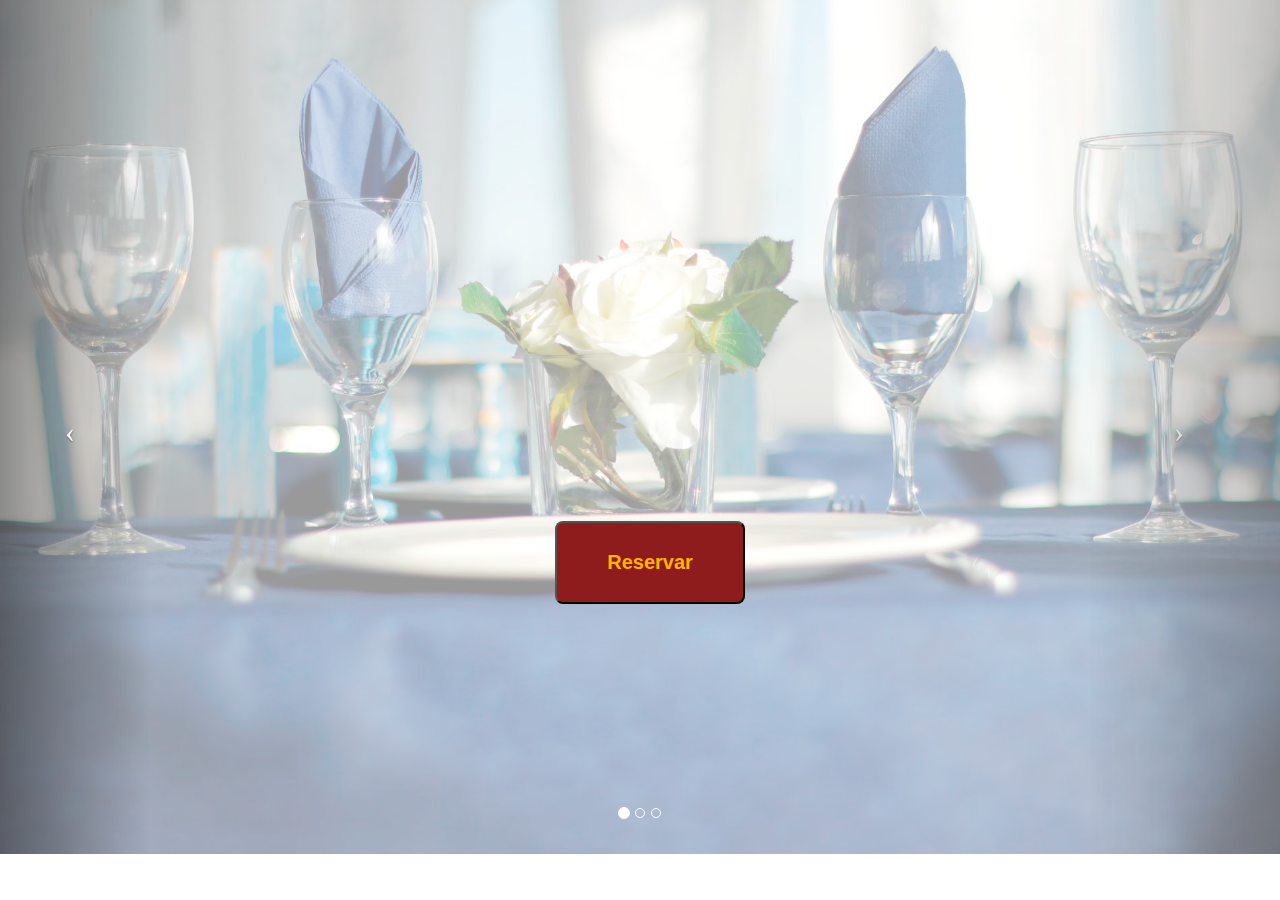
==== AlimFaster/index.html @ 8219fe0e "Rename index to index.html" ====
<!DOCTYPE html>
<html lang="en">

<head>

    <meta charset="utf-8">
    <meta http-equiv="X-UA-Compatible" content="IE=edge">
    <meta name="viewport" content="width=device-width, initial-scale=1">
    <meta name="description" content="">
    <meta name="author" content="">

    <title>Reserva Online - Restaurant</title>

    <!-- Bootstrap Core CSS -->
    <link href="css/bootstrap.css" rel="stylesheet">

    <!-- Custom CSS -->
    <link href="css/full-slider.css" rel="stylesheet">
	<link href="css/styleRestaurant.css" rel="stylesheet">

    <!-- HTML5 Shim and Respond.js IE8 support of HTML5 elements and media queries -->
    <!-- WARNING: Respond.js doesn't work if you view the page via file:// -->
    <!--[if lt IE 9]>
        <script src="https://oss.maxcdn.com/libs/html5shiv/3.7.0/html5shiv.js"></script>
        <script src="https://oss.maxcdn.com/libs/respond.js/1.4.2/respond.min.js"></script>
    <![endif]-->

</head>

<body>

   
    <!-- Full Page Image Background Carousel Header -->
    <header id="myCarousel" class="carousel slide">
        <!-- Indicators -->
        <ol class="carousel-indicators">
            <li data-target="#myCarousel" data-slide-to="0" class="active"></li>
            <li data-target="#myCarousel" data-slide-to="1"></li>
            <li data-target="#myCarousel" data-slide-to="2"></li>
        </ol>

        <!-- Wrapper for Slides -->
        <div class="carousel-inner">
            <div class="item active">
                <!-- Set the first background image using inline CSS below. -->
                 <img class="opacidadImg" src="img/5.jpg">
                <div class="carousel-caption">
                    <button class="objetoFormReservar">Reservar</button>
                </div>
            </div>
            <div class="item">
                <!-- Set the third background image using inline CSS below. -->
               <img class="opacidadImg" src="img/1.jpg">
                <div class="carousel-caption">
                    <button class="objetoFormReservar">Reservar</button>
                </div>
            </div>
			 <div class="item">
                <!-- Set the third background image using inline CSS below. -->
               <img class="opacidadImg" src="img/2.jpg">
                <div class="carousel-caption">
                    <button class="objetoFormReservar">Reservar</button>
                </div>
            </div>
			</div>

        <!-- Controls -->
        <a class="left carousel-control" href="#myCarousel" data-slide="prev">
            <span class="icon-prev"></span>
        </a>
        <a class="right carousel-control" href="#myCarousel" data-slide="next">
            <span class="icon-next"></span>
        </a>

    </header>
   
    </div>
    <!-- /.container -->

    <!-- jQuery -->
    <script src="js/jquery.js"></script>

    <!-- Bootstrap Core JavaScript -->
    <script src="js/bootstrap.min.js"></script>
	
    <!-- Script to Activate the Carousel -->
    <script>
    $('.carousel').carousel({
        interval: 3500 //changes the speed
    })
    </script>

</body>

</html>
---- AlimFaster/css/styleRestaurant.css ----
body{ 
   
font-size:14px;}

.izquierda{ position:absolute; left:0; bottom:0;}
.derecha{ position:absolute; right:0; bottom:0; background-color:green !important;}
.estiloDiv{margin-left 10px}
.bordeBoton{padding 2px; border-color:#752933 !important;}
.listado{padding 2px; border-color:#752933}
.mifondo{ background-color:#752933}
.home{ background-image:url(../img/home.png)}

.clear{ clear:left;}
.left{ width:150px; text-align:left;}
.left, .cont-mesas{float:left}
.cont-mesas{width:350px !important;}
.miform{ width:500px; margin:auto;}
@media all and (max-width: 900px){
	.prueba{ background-color:BLUE; display:block;}
	
}


@media all and (max-width: 600px){
	.prueba{ background-color:GREEN; display:block;}
	
}


@media all and (max-width: 250px){
	
	.prueba{ background-color:YELLOW; display:block;}
}

.bannerSuperior{
	background-color:#752933;
	padding-top:30px;
	padding-bottom:30px;
}


.fondoPantalla{
	background: rgba(241,231,103,1);
background: -moz-linear-gradient(left, rgba(241,231,103,1) 0%, rgba(254,182,69,1) 100%);
background: -webkit-gradient(left top, right top, color-stop(0%, rgba(241,231,103,1)), color-stop(100%, rgba(254,182,69,1)));
background: -webkit-linear-gradient(left, rgba(241,231,103,1) 0%, rgba(254,182,69,1) 100%);
background: -o-linear-gradient(left, rgba(241,231,103,1) 0%, rgba(254,182,69,1) 100%);
background: -ms-linear-gradient(left, rgba(241,231,103,1) 0%, rgba(254,182,69,1) 100%);
background: linear-gradient(to right, rgba(241,231,103,1) 0%, rgba(254,182,69,1) 100%);
filter: progid:DXImageTransform.Microsoft.gradient( startColorstr='#f1e767', endColorstr='#feb645', GradientType=1 );

}

.estiloTexto{
	
}

.label{
	font-family: "Comic Sans MS", cursive, sans-serif;
	
}

/*Formulario Login*/

.gridBotonForm{
  padding-top: 70px;
  padding-bottom: 50px;
  padding-left:32%;
  background-color: #BADAFF;
 
}

.opacidadImg{
	filter: alpha(opacity=50);
  opacity: .4;
}

.objetoFormReservar{
	margin-top: 10px;
	padding-left: 50px;
	padding-right: 50px;
	padding-top: 25px;
    padding-bottom: 25px;
	margin-bottom: 200px;
  border-radius: 8px;
  margin-left:20px;
  font-size: 20px;
  font-weight: bold;
  background-color: #8E1C1C;
  
}

.objetoFormRegistrase{
	margin-top: 10px;
	padding: 10px;
    margin-bottom: 10px;
  border-radius: 8px;
  margin-left:20px;
  font-size: 16px;
  font-weight: bold;
  background-color: #8E1C1C;
  
}

.objetoFormReservar:hover {
    background-color: #8E1C1C; 
    color: white;
}

.objetoFormRegistrase:hover {
    background-color: #8E1C1C; 
    color: white;
}

.objFormCaja1{
	  margin-left:40px;
	  margin-top: 10px;
	  padding-top: 7px;
  padding-bottom: 7px;
}

.objFormCaja2{
	  margin-left:15px;
	  margin-top: 10px;
	  padding-top: 7px;
  padding-bottom: 7px;
}


/*Formulario de Registro*/

.FormRegistro{
  padding-top: 30px;
  padding-bottom: 30px;
  padding-left:32%;
 
}

.tablaForm{
	border-collapse: separate; 
	border-spacing: 10px;
	padding-left:60px;
	padding-right:60px;
	padding-top:20px;
	padding-bottom:20px;
	font-family: "Comic Sans MS", cursive, sans-serif;
	font-size:16px;
}

.objFormCaja{
	 
	  margin-top: 3px;
	  padding-top: 4px;
  padding-bottom: 4px;
  background-color: #DEE4EC;
}

.objetoFormRegistrar{
	margin-top: 10px;
	padding: 10px;
    margin-bottom: 10px;
  border-radius: 8px;
  margin-left:30px;
  font-size: 16px;
  font-weight: bold;
  background-color: #4665FB;
  
}

.objetoFormHome{
	margin-top: 10px;
	padding: 10px;
    margin-bottom: 10px;
  border-radius: 8px;
  margin-left:40px;
  font-size: 16px;
  font-weight: bold;
  background-color: #4665FB;
  
}

.objetoFormRegistrar:hover {
    background-color: #4665FB; 
    color: white;
}

.objetoFormHome:hover {
    background-color: #4665FB; 
    color: white;
}

.imgIzquierda{
    float: left;
    margin:30px 10px 40px 180px;
}

.imgCentro{
	float: left;
    margin:30px 10px 40px 180px;
}

.imgDerecha{
	float: left;
    margin:30px 10px 40px 180px;
}

.bordeDiv{
	border:2px;
	border-color: #000000;
}

/*MENU VERTICAL*/

#nav {
	margin-top:15px;
    border:3px solid #3e4547;
    box-shadow:2px 2px 8px #000000;
    border-radius:3px;
    -moz-border-radius:3px;
    -webkit-border-radius:3px;
}
#nav, #nav ul {
    list-style:none;
    padding:0;
    width:200px;
}
#nav ul {
    position:relative;
    z-index:-1;
}
#nav li {
    position:relative;
    z-index:100;
}
#nav ul li {
    margin-top:-23px;

    -moz-transition:  0.4s linear 0.4s;
    -ms-transition: 0.4s linear 0.4s;
    -o-transition: 0.4s linear 0.4s;
    -webkit-transition: 0.4s linear 0.4s;
    transition: 0.4s linear 0.4s;
}
#nav li a {
    background-color:#94393d;
	border:3px solid #3e4547;
	font-family: "Comic Sans MS", cursive, sans-serif;
	font-size:22px;
	padding: 15px;
    color:#fff;
    display:block;
    font-weight:bold;
    line-height:28px;
    outline:0;
    text-decoration:none;
}

}

#nav li a:hover {
    background-color:#bcbdc1;
}
#nav ul li a {
    background-color:#eee;
    border-bottom:1px solid #ccc;
    color:#000;
    font-size:11px;
    line-height:22px;
}
#nav ul li a:hover {
    background-color:#ddd;
    color:#444;
}
#nav ul li a img {
    background: url("../images/bulb.png") no-repeat;
    border-width:0px;
    height:16px;
    line-height:22px;
    margin-right:5px;
    vertical-align:middle;
    width:16px;
}
#nav ul li:nth-child(odd) a img {
    background:url("../images/bulb2.png") no-repeat;
}
#nav a.sub:focus {
    background:#bcbdc1;
    outline:0;
}
#nav a:focus ~ ul li {
    margin-top:0;

    -moz-transition:  0.4s linear;
    -ms-transition: 0.4s linear;
    -o-transition: 0.4s linears;
    -webkit-transition: 0.4s linears;
    transition: 0.4s linear;
}
#nav a:focus + img, #nav a:active + img {
    display:block;
}
#nav a.sub:active {
    background:#bcbdc1;
    outline:0;
}
#nav a:active ~ ul li {
    margin-top:0;
}
#nav ul:hover li {
    margin-top:0;
}

/****************/

.footer{
	color: #ffffff;
	background-color: #752933;
	padding-top: 10px;
	text-align: center;
	font-family: "Comic Sans MS", cursive, sans-serif;
}
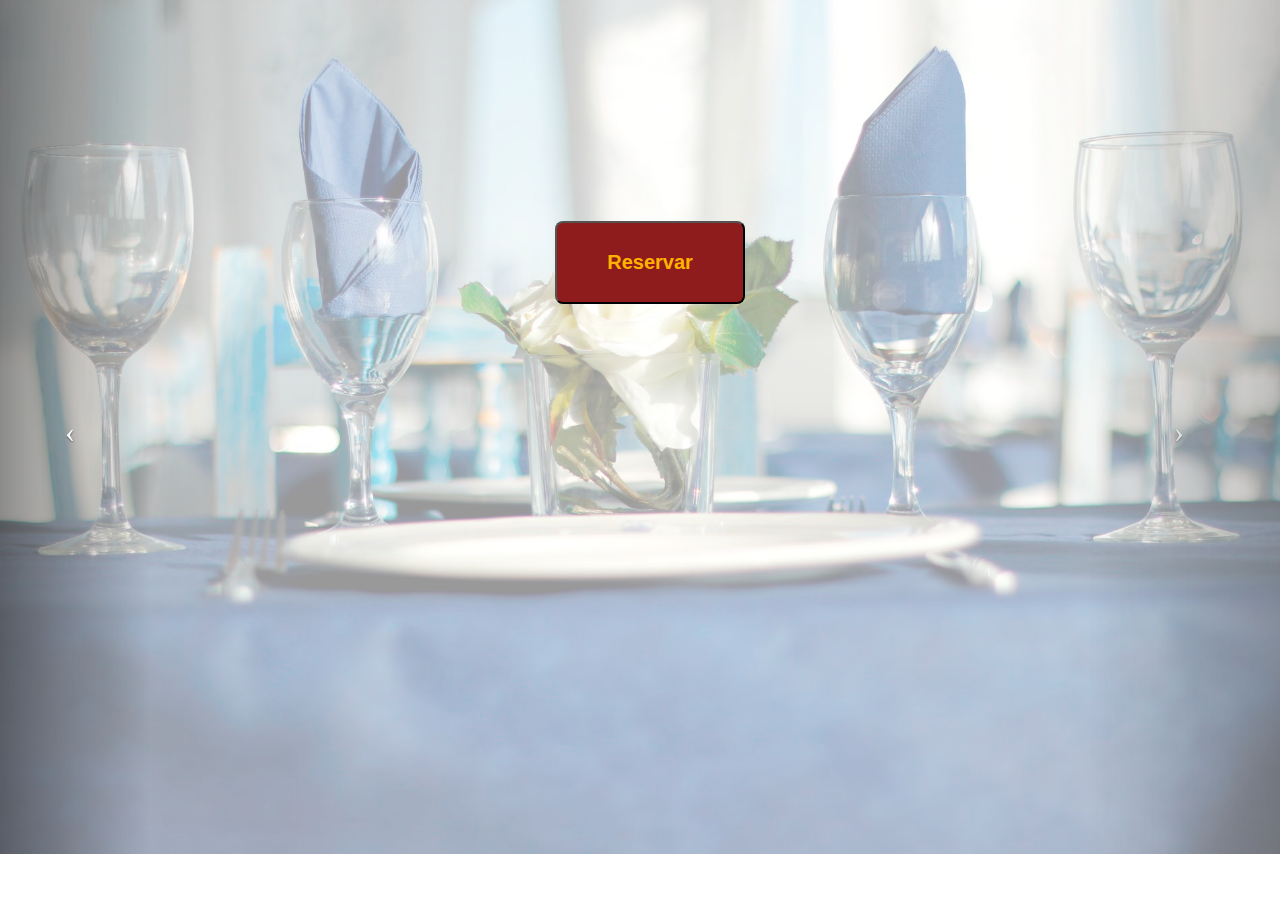
==== commit e0cd826f: "Update index.html" ====
--- a/AlimFaster/index.html
+++ b/AlimFaster/index.html
@@ -33,12 +33,6 @@
     <!-- Full Page Image Background Carousel Header -->
     <header id="myCarousel" class="carousel slide">
         <!-- Indicators -->
-        <ol class="carousel-indicators">
-            <li data-target="#myCarousel" data-slide-to="0" class="active"></li>
-            <li data-target="#myCarousel" data-slide-to="1"></li>
-            <li data-target="#myCarousel" data-slide-to="2"></li>
-        </ol>
-
         <!-- Wrapper for Slides -->
         <div class="carousel-inner">
             <div class="item active">
--- a/AlimFaster/css/styleRestaurant.css
+++ b/AlimFaster/css/styleRestaurant.css
@@ -81,7 +81,7 @@
 	padding-right: 50px;
 	padding-top: 25px;
     padding-bottom: 25px;
-	margin-bottom: 200px;
+	margin-bottom: 500px;
   border-radius: 8px;
   margin-left:20px;
   font-size: 20px;
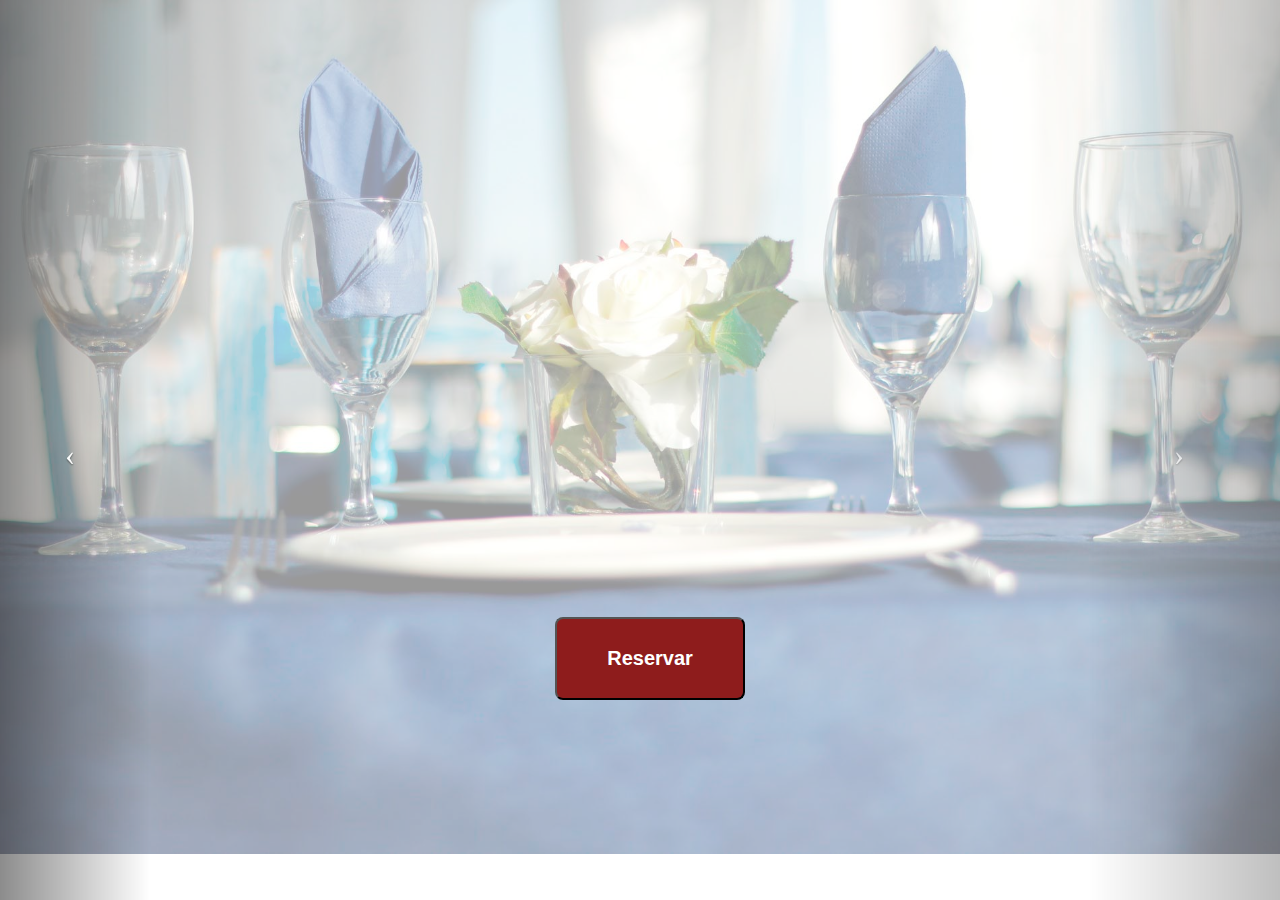
==== commit f769699c: "RDFa al home de la pagina" ====
--- a/AlimFaster/index.html
+++ b/AlimFaster/index.html
@@ -6,10 +6,19 @@
     <meta charset="utf-8">
     <meta http-equiv="X-UA-Compatible" content="IE=edge">
     <meta name="viewport" content="width=device-width, initial-scale=1">
-    <meta name="description" content="">
-    <meta name="author" content="">
+    <meta http-equiv="Refresh" content="300"> <!--Se refrescara la pagina cada 300 segundos es decir 5 minutos-->
+    <meta name="application-name" content="Reserva de mesas,pedidos de menus personalizados  y pagos via online para restaurantes gourmet">
+    <meta name="author" content="Claudia Torres, clao91torrestorres@gmail.com" /> 
+    <meta name="copyright" content="AlimFaster"> <!--Nombre de la compa�ia-->
+    <meta name="organization" content="AlimFaster S.A." /> <!--Nombre de la Organizacion-->
+    <meta name="language" content="es-ES" /> <!--Lenguaje de la pagina web espa�ol-->
+    <meta name="classification" content="Reservas">
+    <meta name="description" content="Reservas de servicio de pedidos a restaurantes de comidas gourmet" /> <!--Descripcion de la pagina web-->
+    <meta name="generator" content="Bloc de notas"> <!--Cual es la herramienta que se utiliza para editar, crear la pagina web-->
+    <meta name="keywords" content="restaurantes gourmet,reserva de pedidos gourmet, reservas de restaurantes gourmet, reservas y pagos online de restaurantes gourmet, personalizacion de pedidos de menus gourmet" /> <!--Palabras claves para que los navegadores puedan identificar y rankear nuestra pagina web-->
+    <meta name="robots" content="index,follow"> <!--etiqueta que sirve para que los bucadores puedan recorrer tu pagina web-->
 
-    <title>Reserva Online - Restaurant</title>
+    <title>Home reserva Online - Restaurante</title>
 
     <!-- Bootstrap Core CSS -->
     <link href="css/bootstrap.css" rel="stylesheet">
--- a/AlimFaster/css/full-slider.css
+++ b/AlimFaster/css/full-slider.css
@@ -0,0 +1,36 @@
+/*!
+ * Start Bootstrap - Full Slider HTML Template (http://startbootstrap.com)
+ * Code licensed under the Apache License v2.0.
+ * For details, see http://www.apache.org/licenses/LICENSE-2.0.
+ */
+
+html,
+body {
+    height: 100%;
+}
+
+.carousel,
+.item,
+.active {
+    height: 100%;
+}
+
+.carousel-inner {
+    height: 100%;
+}
+
+/* Background images are set within the HTML using inline CSS, not here */
+
+.fill {
+    width: 100%;
+    height: 100%;
+    background-position: center;
+    -webkit-background-size: cover;
+    -moz-background-size: cover;
+    background-size: cover;
+    -o-background-size: cover;
+}
+
+footer {
+    margin: 50px 0;
+}
--- a/AlimFaster/css/styleRestaurant.css
+++ b/AlimFaster/css/styleRestaurant.css
@@ -5,7 +5,7 @@
 .izquierda{ position:absolute; left:0; bottom:0;}
 .derecha{ position:absolute; right:0; bottom:0; background-color:green !important;}
 .estiloDiv{margin-left 10px}
-.bordeBoton{padding 2px; border-color:#752933 !important;}
+.bordeBoton{margin-bottom:5px; padding 2px; border-color:#752933 !important;}
 .listado{padding 2px; border-color:#752933}
 .mifondo{ background-color:#752933}
 .home{ background-image:url(../img/home.png)}
@@ -81,7 +81,7 @@
 	padding-right: 50px;
 	padding-top: 25px;
     padding-bottom: 25px;
-	margin-bottom: 500px;
+	margin-bottom: 150px;
   border-radius: 8px;
   margin-left:20px;
   font-size: 20px;
@@ -112,11 +112,18 @@
     color: white;
 }
 
-.objFormCaja1{
-	  margin-left:40px;
-	  margin-top: 10px;
-	  padding-top: 7px;
-  padding-bottom: 7px;
+.objFormCaja{
+	float:center;
+	width:70px;
+	  margin-left:0px;
+	  padding-top: 3px;
+  padding-bottom: 2px;
+}
+
+.objLabel{
+	  margin-left:0px;
+	  padding-top: 8px;
+  padding-bottom: 3px;
 }
 
 .objFormCaja2{
@@ -253,6 +260,7 @@
     line-height:28px;
     outline:0;
     text-decoration:none;
+	
 }
 
 }
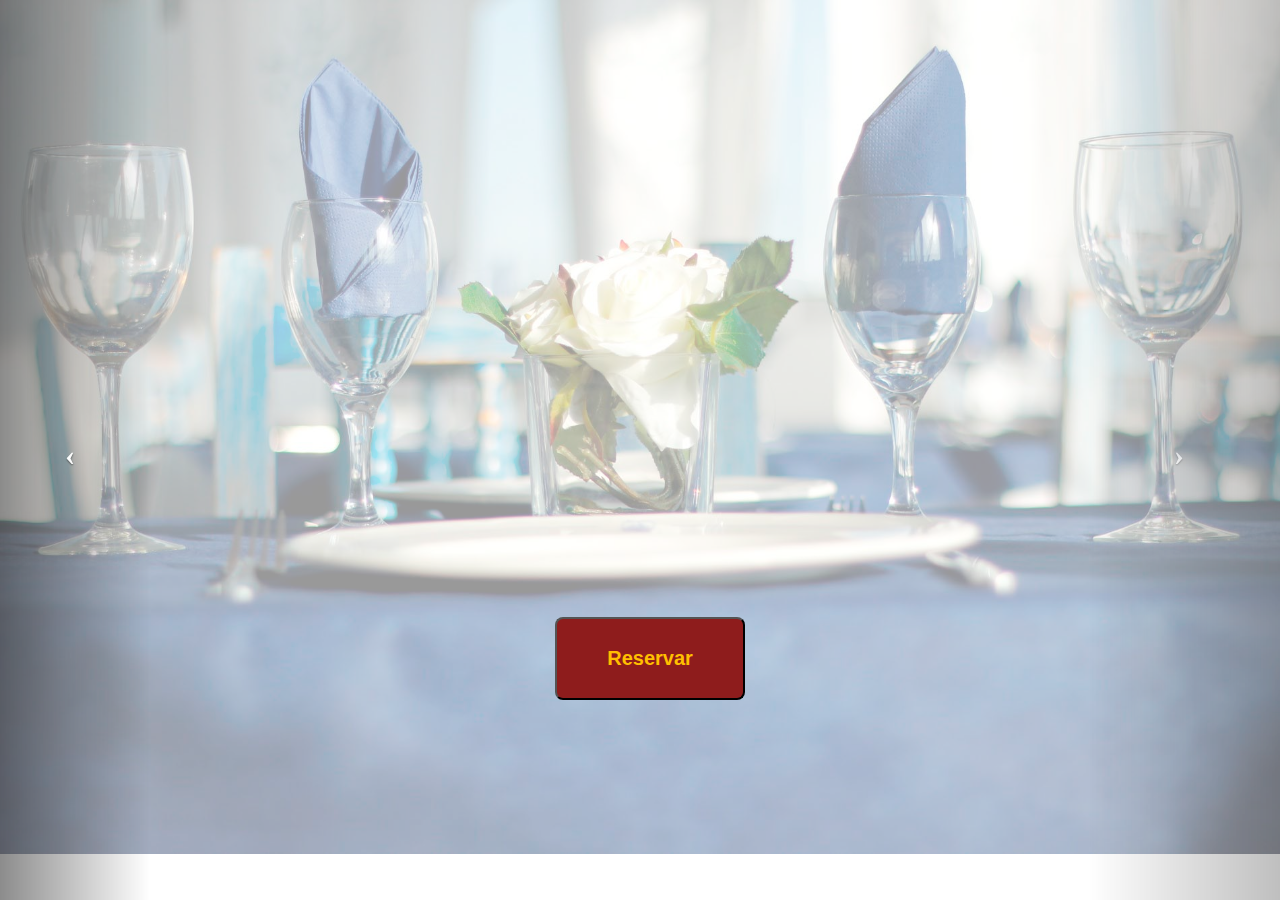
==== commit 67e9b0b3: "RDFA" ====
--- a/AlimFaster/index.html
+++ b/AlimFaster/index.html
@@ -93,6 +93,12 @@
     })
     </script>
 
+	<div vocab="http://schema.org/" typeof="WebPage">
+    		  <span property="name" content="AlimFaster"></span>
+              <span property="author" content="Claudia Torres, clao91torrestorres@gmail.com"></span>	
+	<meta name="classification" content="Reservas Restaurantes">
+     	 	</div>
+
 </body>
 
 </html>
--- a/AlimFaster/css/styleRestaurant.css
+++ b/AlimFaster/css/styleRestaurant.css
@@ -51,8 +51,11 @@
 
 }
 
-.estiloTexto{
-	
+.botonCompra{
+	margin-top: 10px;
+	border-color:#752933;
+	border-radius: 20px;
+	background-color: #FFFCB0;
 }
 
 .label{
@@ -86,6 +89,22 @@
   margin-left:20px;
   font-size: 20px;
   font-weight: bold;
+  color: #ffbf00;
+  background-color: #8E1C1C;
+  
+}
+
+.objetoFormReservarForm{
+	margin-top: 10px;
+	padding-left: 30px;
+	padding-right: 30px;
+	padding-top: 15px;
+    padding-bottom: 15px;
+	  border-radius: 8px;
+  margin-left:20px;
+  font-size: 18px;
+  font-weight: bold;
+  color: #ffbf00;
   background-color: #8E1C1C;
   
 }
@@ -107,23 +126,30 @@
     color: white;
 }
 
+.objetoFormReservarForm:hover {
+    background-color: #8E1C1C; 
+    color: white;
+}
+
 .objetoFormRegistrase:hover {
     background-color: #8E1C1C; 
     color: white;
 }
 
 .objFormCaja{
-	float:center;
 	width:70px;
-	  margin-left:0px;
-	  padding-top: 3px;
+	text-align:center;
+	 padding-top: 3px;
   padding-bottom: 2px;
 }
 
 .objLabel{
-	  margin-left:0px;
-	  padding-top: 8px;
-  padding-bottom: 3px;
+	font-family: "Comic Sans MS", cursive, sans-serif;
+	font-weight: bold;
+	margin-left:0 auto;
+	font-size: 16px;
+	padding-top: 8px;
+    padding-bottom: 3px;
 }
 
 .objFormCaja2{
@@ -159,7 +185,7 @@
 	  margin-top: 3px;
 	  padding-top: 4px;
   padding-bottom: 4px;
-  background-color: #DEE4EC;
+  background-color: #FFFCB0;
 }
 
 .objetoFormRegistrar{
@@ -216,6 +242,15 @@
 	border-color: #000000;
 }
 
+.divForm{
+	
+	margin-top:10px;
+}
+
+.divFormBoton{
+	text-align:center;
+	margin-top:10px;
+}
 /*MENU VERTICAL*/
 
 #nav {
